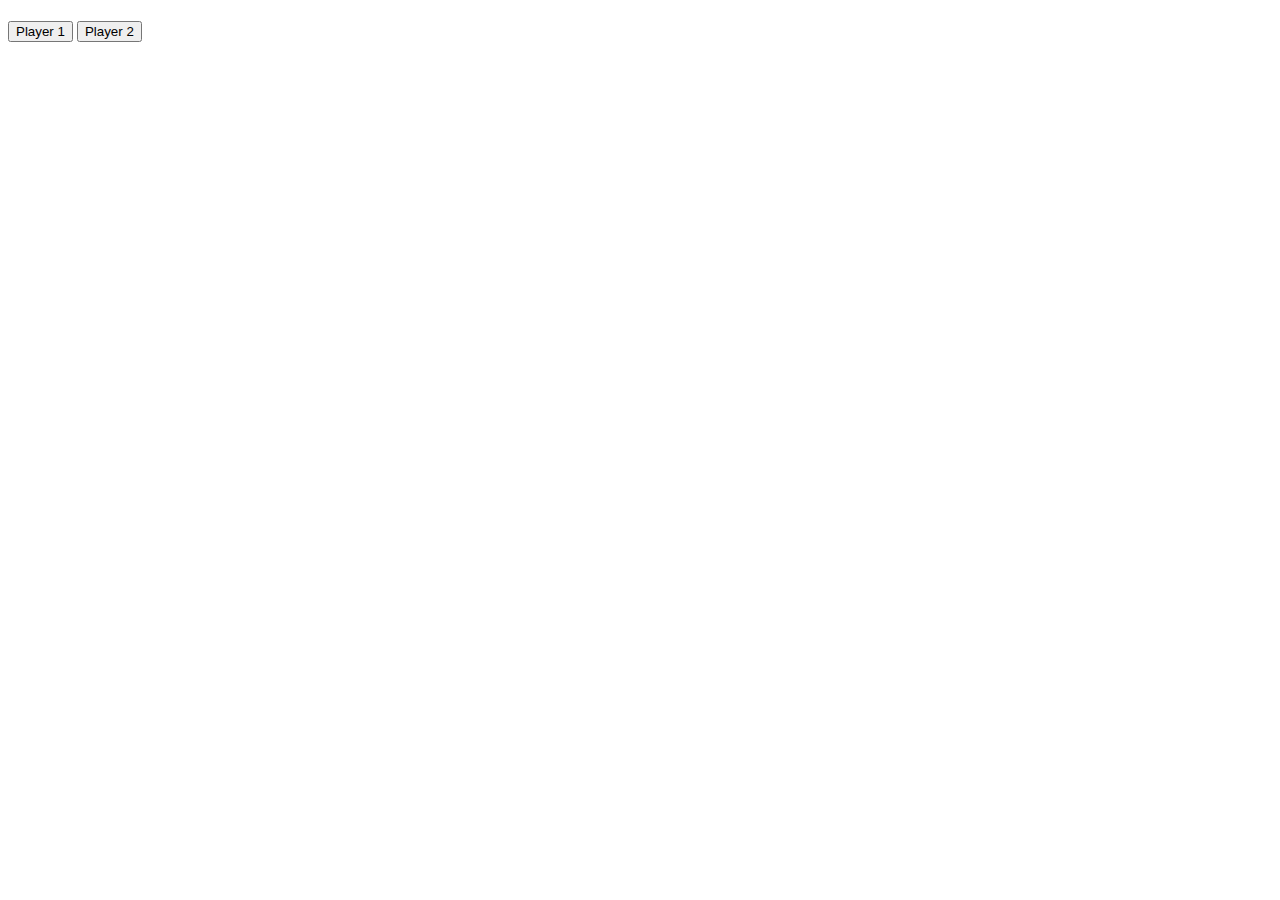
==== tic-tac-toe/index.html @ 156c55db "Tic Tac Toe: Working game" ====
<!DOCTYPE html>
<html lang="en" dir="ltr">
  <head>
    <meta charset="utf-8">
    <title></title>
    <link rel="stylesheet" href="style.css">
    <script src="https://ajax.googleapis.com/ajax/libs/jquery/3.4.1/jquery.min.js"></script>
    <!-- <script src="main.js" charset="utf-8"></script> -->
    <script src="startsmall.js" charset="utf-8"></script>
    <!-- <script src="test.js" charset="utf-8"></script> -->
  </head>
  <body>
    <div id="container">
      <div id="game">
        <div class="game-overlay">

        </div>
        <div id="winner">
          <h1></h1>
        </div>
      </div>
      <div id="options">
        <button class="player1">Player 1</button>
        <button class="player2">Player 2</button>
      </div>
    </div>
  </body>
</html>
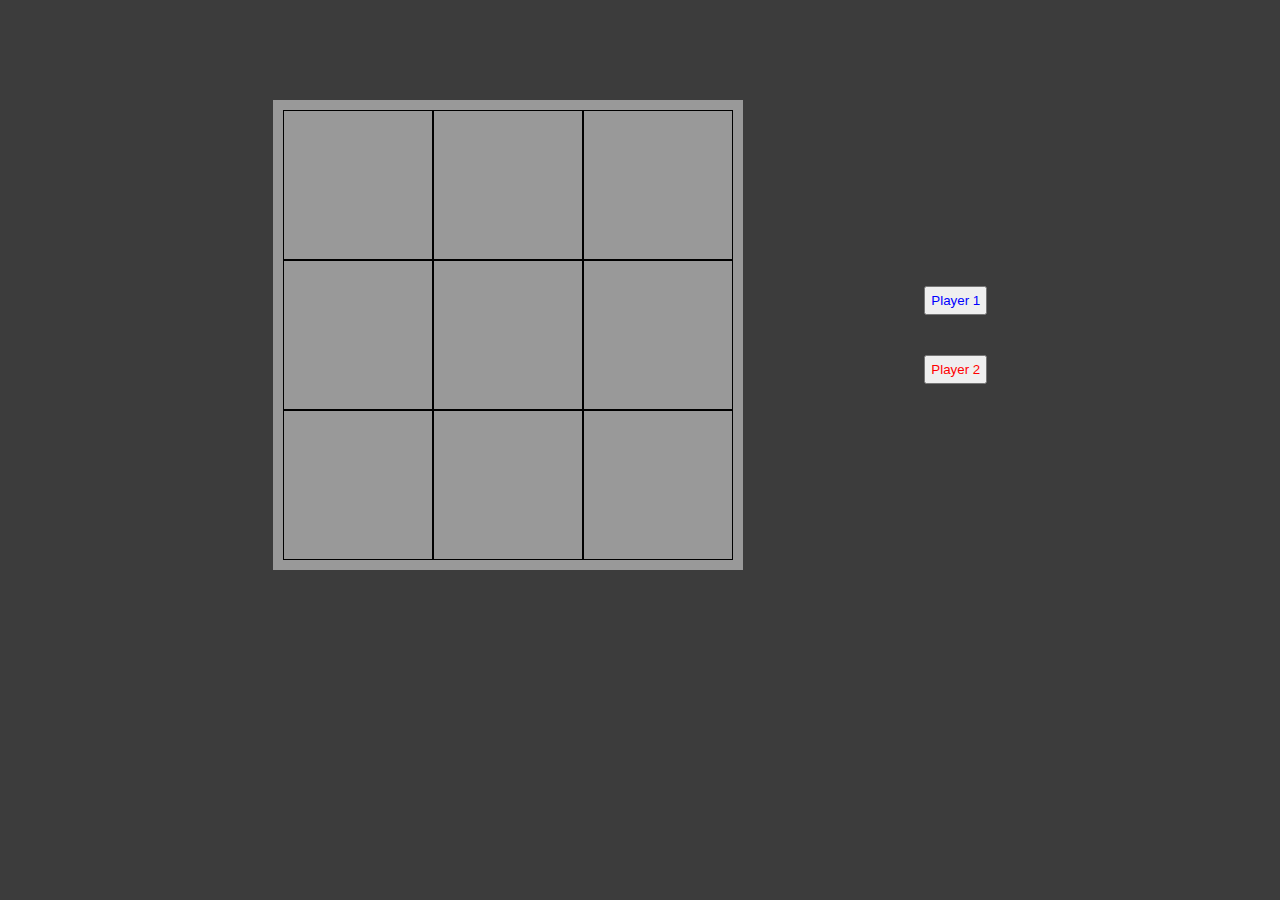
==== commit e3c6a5af: "Tic Tac Toe: code optimization" ====
--- a/tic-tac-toe/index.html
+++ b/tic-tac-toe/index.html
@@ -5,9 +5,7 @@
     <title></title>
     <link rel="stylesheet" href="style.css">
     <script src="https://ajax.googleapis.com/ajax/libs/jquery/3.4.1/jquery.min.js"></script>
-    <!-- <script src="main.js" charset="utf-8"></script> -->
     <script src="startsmall.js" charset="utf-8"></script>
-    <!-- <script src="test.js" charset="utf-8"></script> -->
   </head>
   <body>
     <div id="container">
--- a/tic-tac-toe/style.css
+++ b/tic-tac-toe/style.css
@@ -0,0 +1,126 @@
+* {
+  margin: 0;
+  padding: 0;
+  box-sizing: border-box;
+}
+
+body {
+  background-color: #3c3c3c;
+}
+
+button {
+  padding: 5px;
+  margin: 20px;
+}
+
+/* .blue {
+  background-color: #00f;
+} */
+
+.cell {
+  width: 33%;
+  height: 33%;
+  background-color: #ccc;
+  border: 1px solid #666;
+  display: flex;
+  flex-wrap: wrap;
+}
+
+.blue {
+  background-color: #00f;
+}
+
+.gray-overlay {
+  background-color: rgba(0,0,0,0.2);
+}
+
+.box {
+  width: 150px;
+  display: flex;
+  flex-wrap: wrap;
+  border: 1px solid black;
+  position: relative;
+}
+
+.blue {
+  background-color: blue;
+}
+
+.blue-overlay {
+  background-color: rgba(0,0,255,0.3);
+}
+
+.overlay {
+  width: 150px;
+  height: 150px;
+  position: absolute;
+  top: 0;
+  left: 0;
+  display: none;
+}
+
+/*STARTSMALL.JS PROPERTIES*/
+.game-overlay {
+  width: 450px;
+  height: 450px;
+  position: absolute;
+  top: 10;
+  left: 10;
+  z-index: 11;
+  display: none;
+}
+
+/* .green-overlay {
+  background-color: rgba(0,255,0,0.2);
+} */
+
+/*END STARTSMALL.JS PROPERTIES*/
+
+.player1 {
+  color: #00f;
+}
+.player2 {
+  color: #f00;
+}
+
+.red {
+  background-color: #f00;
+}
+
+.red-overlay {
+  background-color: rgba(255,0,0,0.3);
+}
+
+#container {
+  width: 70%;
+  margin: 100px auto;
+  display: flex;
+    justify-content: space-around;
+}
+
+#game {
+  width: 470px;
+  height: 470px;
+  padding: 10px;
+  background-color: #999;
+  display: flex;
+    flex-wrap: wrap;
+    position: relative; /***DELETE***/
+}
+
+#options {
+  display: flex;
+    flex-direction: column;
+    justify-content: center;
+    align-items: center;
+}
+
+#winner {
+  display: none;
+  position: absolute;
+  top: 50%;
+  left: 50%;
+  transform: translate(-50%, -50%);
+  background-color: yellow;
+  z-index: 12;
+}
